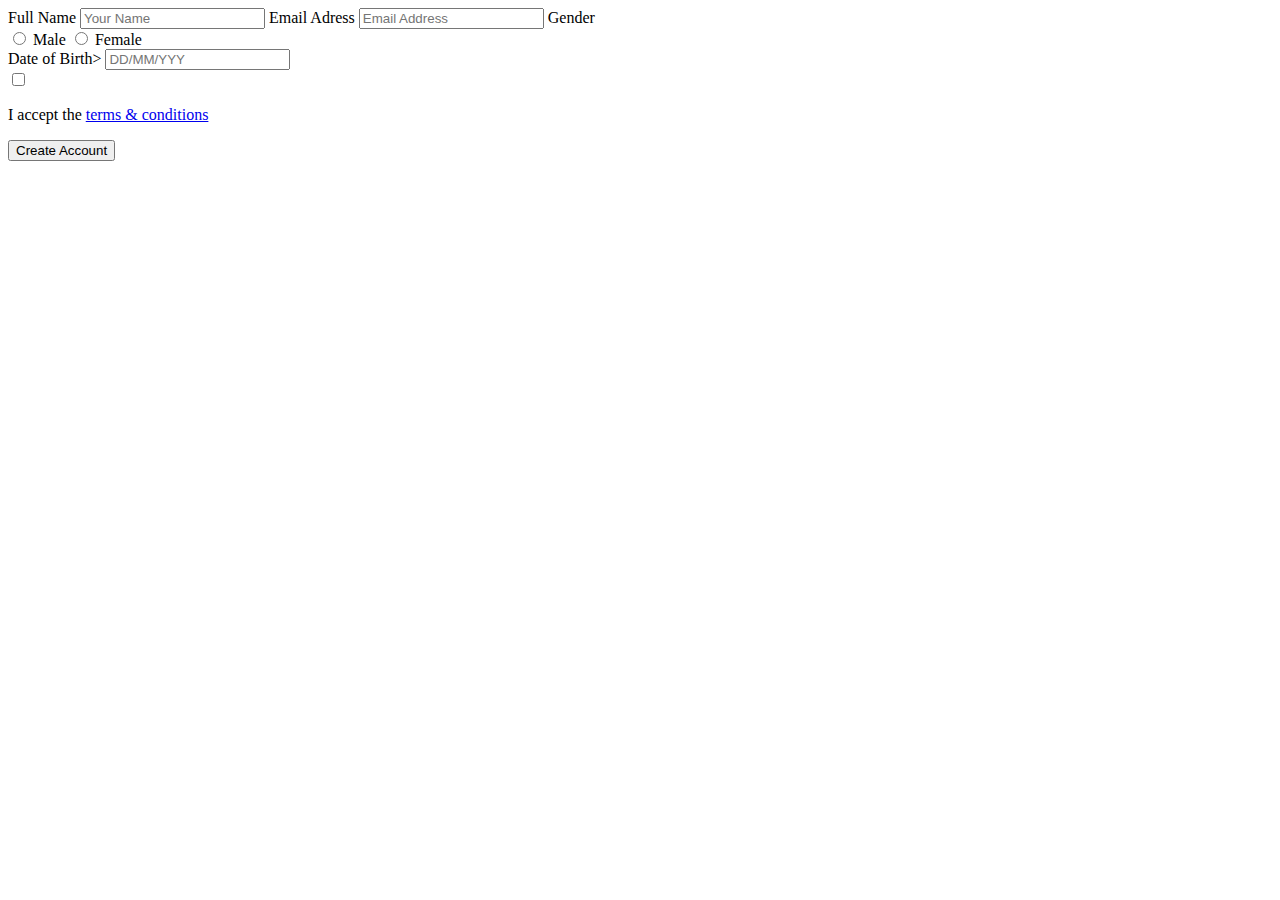
==== Libreria di Ricette/application/views/content/register.html @ f2d3f5aa "Regist Page" ====
<!DOCTYPE html>
<html>
  <head>
    <meta charset="utf-8">
    <link rel="stylesheet" href="stylesheet.css">
  </head>
  <body>
    <div class="container">
        <div class="inputs">
            <label>Full Name</label>
            <input type="text" placeholder="Your Name" class="input-field"/>
            <label>Email Adress</label>
            <input type="email" placeholder="Email Address" class="input-field"/>
            <label>Gender</label>
            <div class="radio-btn">

    <label>
    <input type="radio" name="gender" value="male">
    <span class="mark"></span>
    <span class="btn-border"></span>
    Male</label>

    <label>
    <input type="radio" name="gender" value="female">
    <span class="mark"></span>
    <span class="btn-border"></span>
    Female</label>

        </div>
        <label>Date of Birth</label>>
        <input type="number" placeholder="DD/MM/YYY" class="input-field"/>
        <div class="text">
            <input type="checkbox"/>
            <p>I accept the <a href="#">terms & conditions</a></p>
        </div>
        <div class="btn">
            <button>Create Account</button>
        </div>
        </div>
</div>

  </body>
</html>
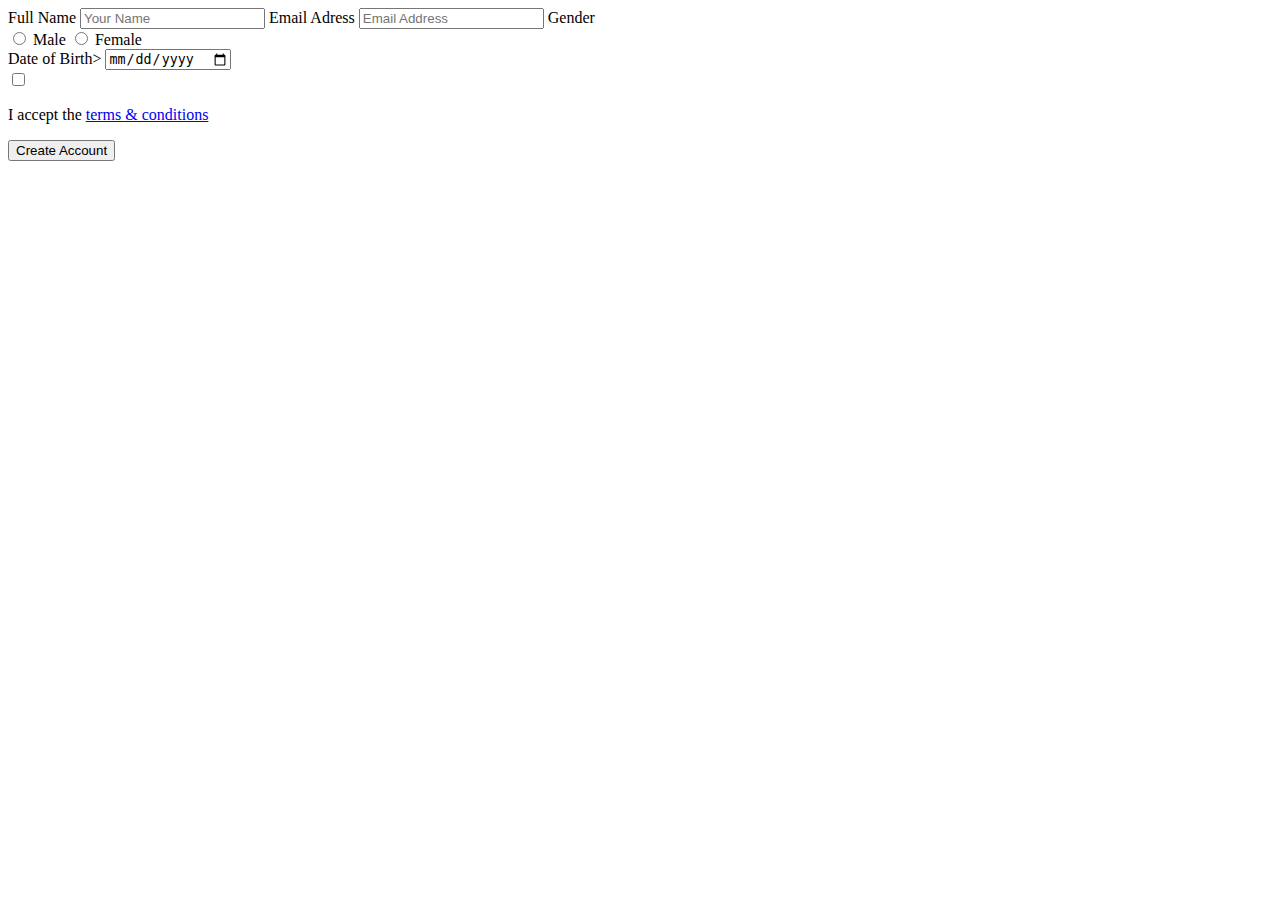
==== commit 0a04a87a: "Update register.html" ====
--- a/Libreria di Ricette/application/views/content/register.html
+++ b/Libreria di Ricette/application/views/content/register.html
@@ -28,7 +28,7 @@
 
         </div>
         <label>Date of Birth</label>>
-        <input type="number" placeholder="DD/MM/YYY" class="input-field"/>
+        <input type="Date" placeholder="DD/MM/YYY" class="input-field"/>
         <div class="text">
             <input type="checkbox"/>
             <p>I accept the <a href="#">terms & conditions</a></p>
@@ -40,4 +40,4 @@
 </div>
 
   </body>
-</html>+</html>
